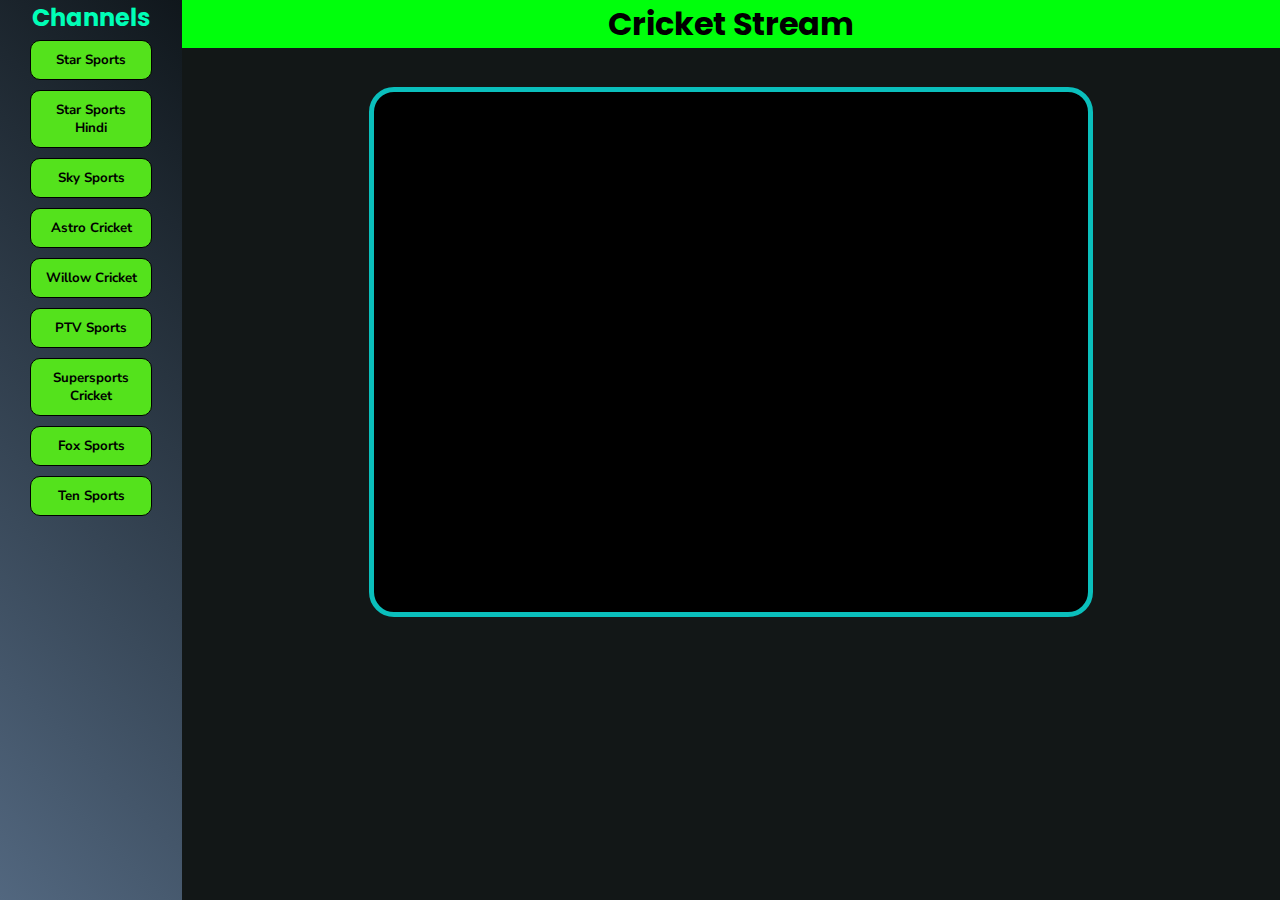
==== Cricket Stream.html @ 3d310bb6 "Cricket Stream" ====
<!DOCTYPE html>
<html lang="en">
<head>
    <meta charset="UTF-8">
    <meta http-equiv="X-UA-Compatible" content="IE=edge">
    <meta name="viewport" content="width=device-width, initial-scale=1.0">
    <title>Cricket Stream</title>
    <link rel="shortcut icon" href="https://raw.githubusercontent.com/Gedipey/streams/main/favicon.ico">
	<link rel="stylesheet" href="style.css">
    <script src="https://kit.fontawesome.com/4b1a854c0b.js" crossorigin="anonymous"></script>
    <link href="https://maxcdn.bootstrapcdn.com/font-awesome/4.2.0/css/font-awesome.min.css" rel="stylesheet">
</head>
<body>
    <!--<h1>Star Sports English</h1>
    <iframe src=https://crichdplayer.xyz/embed2.php?id=starsp width=90% height=540 frameborder=0 scrolling=no allowfullscreen=true marginheight=0 marginwidth=0 webkitallowfullscreen mozallowfullscreen allowfullscreen></iframe>
    <h1>Sky Sports</h1>
    <iframe src=https://crichdplayer.xyz/embed2.php?id=skysp2 width=90% height=540 frameborder=0 scrolling=no allowfullscreen=true marginheight=0 marginwidth=0 webkitallowfullscreen mozallowfullscreen allowfullscreen></iframe>
    <h1>Astro Cricket</h1>
    <iframe src=https://crichdplayer.xyz/embed2.php?id=astrocric width=90% height=540 frameborder=0 scrolling=no allowfullscreen=true marginheight=0 marginwidth=0 webkitallowfullscreen mozallowfullscreen allowfullscreen></iframe>
-->
<div class="channels">
    <div class="menu-c">
    <h2>Channels</h2>
    <div id="bl1">
    <button name="menu_btn" id="menu_btn" type="button" style="background-color: transparent; border: none;" onclick="hide_menu()"><img src='https://raw.githubusercontent.com/Gedipey/streams/main/134216_menu_lines_hamburger_icon.svg' alt='menu'></button>
    </div>
    </div>
    <div id="btns">
    <button name="star_sports" class="btn" type="button" id="star_sports" onclick="loadchannel('Star Sports')">Star Sports</button>
    <button name="starsports_hindi" class="btn" type="button" id="starsports_hindi" onclick="loadchannel('Star Sports Hindi')">Star Sports Hindi</button>
    <button name="sky_sports" class="btn" type="button" id="sky_sports" onclick="loadchannel('Sky Sports')">Sky Sports</button>
    <button name="astro_cricket" class="btn" type="button" id="astro_cricket" onclick="loadchannel('Astro Cricket')">Astro Cricket</button>
    <button name="willow_cricket" class="btn" type="button" id="willow_cricket" onclick="loadchannel('Willow Cricket')">Willow Cricket</button>
    <button name="ptv_sports" class="btn" type="button" id="ptv_sports" onclick="loadchannel('PTV Sports')">PTV Sports</button>
    <button name="supersport" class="btn" type="button" id="supersport" onclick="loadchannel('SuperSports Cricket')">Supersports Cricket</button>
    <button name="fox_sports" class="btn" type="button" id="fox_sports" onclick="loadchannel('Fox Sports')">Fox Sports</button>
    <button name="ten sports" class="btn" type="button" id="ten sports" onclick="loadchannel('Ten Sports')">Ten Sports</button>
    </div>
</div>
<div id="disp">
    <h1 id="heads">Cricket Stream</h1>
    <iframe id="fr" src="abc" style="background-color: black;" width="65%" height="520px"  marginheight="0" marginwidth="0" scrolling="no" frameborder="0" allowfullscreen  allow="encrypted-media"></iframe>
</div>
<script src="index.js"></script>
</body>
</html>
---- style.css ----
@import url('https://fonts.googleapis.com/css2?family=Poppins&display=swap');
@import url('https://fonts.googleapis.com/css2?family=Nunito+Sans&display=swap');

* {
    margin: 0;
    padding: 0;
    box-sizing: border-box;
}
html,body {
    height: 100%;
    width: 100%;
    display: flex;
    justify-content: space-between;
    text-align: center;
    font-family: 'Poppins', sans-serif;
    background-color: hsl(180, 12%, 8%);
    background-image: url("https://raw.githubusercontent.com/Gedipey/streams/main/background-pattern-15.jpg");
}

@media (max-width: 580px) {
body {
    display: block;
}
#fr {
    width:98%;
}

.menu-c{
    display: flex;
    justify-content: center;
    text-align: center;
}

#btns {
    display: flex;
    flex-direction: column;
}

.btn {
    font-size: 16px;
}

#bl1 {
    position: absolute;
    top:0.5%;
    left: 85%;
}

}

#btns {
    display: flex;
    flex-direction: column;
}

#bl1 {
    display: none;
}

.menu-c {
    display: flex;
    justify-content: center;
}

i {
    margin:10px;
    transform: scale(2);
}

.btn {
    background-color: rgb(84 226 28);
    padding: 10px;
    font-weight: bold;
    margin: 5px;
    cursor: pointer;
    border-radius: 10px;
    border: 1px solid #000;
    font-family: 'Nunito Sans', sans-serif;
}

h1 {
    background-color: rgb(0 255 12);
    margin-bottom: 4%;
}
h2 {
    font-weight: bold;
    text-align: center;
    color: #00ffb7;
}
#disp {
    backdrop-filter: 10px ;
    width: 100%;
}
.channels {
    background: hsl(79, 63%, 50%);
    background-image: repeating-linear-gradient(60deg, #29323c 0%, #485563 100%);
    background-image: repeating-linear-gradient(45deg, #52677f 0%, #10171c 100%);
    display: flex;
    flex-direction: column;
    padding: 0 1.563rem;
}


#fr {
    border-radius: 20px;
    outline: 5px solid #0ABFBC;
    animation: anime 10s ease infinite;
}

@keyframes anime {
0% {
outline-color: rgb(123, 0, 245);
border-color: rgb(123, 0, 245);
}
10% {
border-color: rgb(0, 0, 255);
outline-color: rgb(0, 0, 255);
}
20% {
border-color: rgb(0, 191, 255);
outline-color: rgb(0, 191, 255);
}
30% {
border-color: rgb(0, 255, 0);
outline-color: rgb(0, 255, 0);
}
40% {
border-color: yellow;
outline-color: yellow;
}
50% {
border-color: orangered;
outline-color: orangered;
}
60% {
border-color: yellow;
outline-color: yellow;
}
70% {
border-color: rgb(0, 255, 0);
outline-color: rgb(0, 255, 0);
}
80% {
border-color: rgb(0, 191, 255);
outline-color: rgb(0, 191, 255);
}
90% {
border-color: rgb(0, 0, 255);
outline-color: rgb(0, 0, 255);
}
100% {
border-color: rgb(123, 0, 245);
outline-color: rgb(123, 0, 245);
}
}

@media (hover: hover) {
    .btn:hover {
        background-color: rgb(255, 111, 0);
        transform: rotate(5deg);
    }
}

@media (hover: none) {
    
}
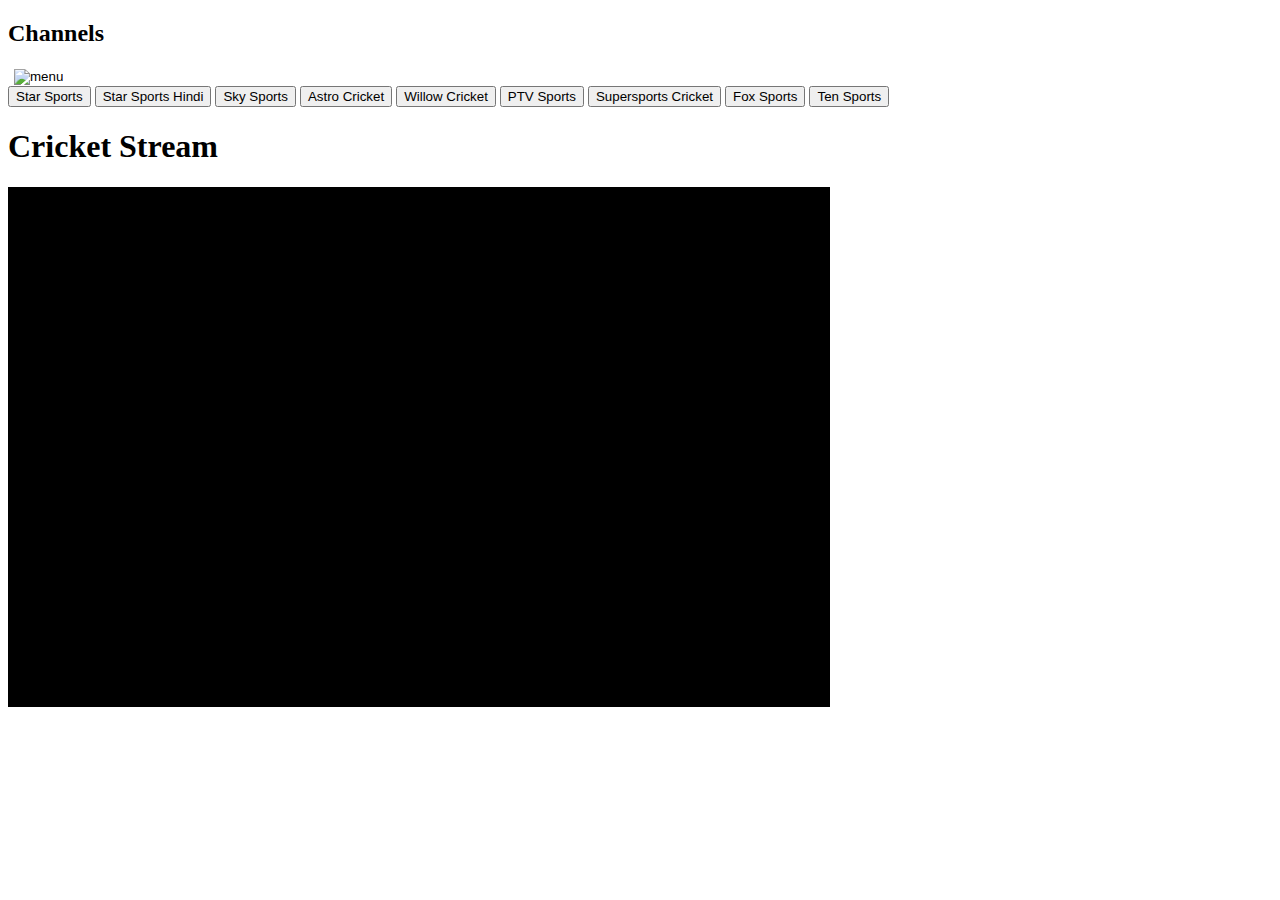
==== commit 98af47fc: "fix: navbar mobile view" ====
--- a/Cricket Stream.html
+++ b/Cricket Stream.html
@@ -6,7 +6,7 @@
     <meta name="viewport" content="width=device-width, initial-scale=1.0">
     <title>Cricket Stream</title>
     <link rel="shortcut icon" href="https://raw.githubusercontent.com/Gedipey/streams/main/favicon.ico">
-	<link rel="stylesheet" href="style.css">
+	<link rel="stylesheet" href="../static/style.css">
     <script src="https://kit.fontawesome.com/4b1a854c0b.js" crossorigin="anonymous"></script>
     <link href="https://maxcdn.bootstrapcdn.com/font-awesome/4.2.0/css/font-awesome.min.css" rel="stylesheet">
 </head>
@@ -41,6 +41,6 @@
     <h1 id="heads">Cricket Stream</h1>
     <iframe id="fr" src="abc" style="background-color: black;" width="65%" height="520px"  marginheight="0" marginwidth="0" scrolling="no" frameborder="0" allowfullscreen  allow="encrypted-media"></iframe>
 </div>
-<script src="index.js"></script>
+<script src="../static/index.js"></script>
 </body>
 </html>
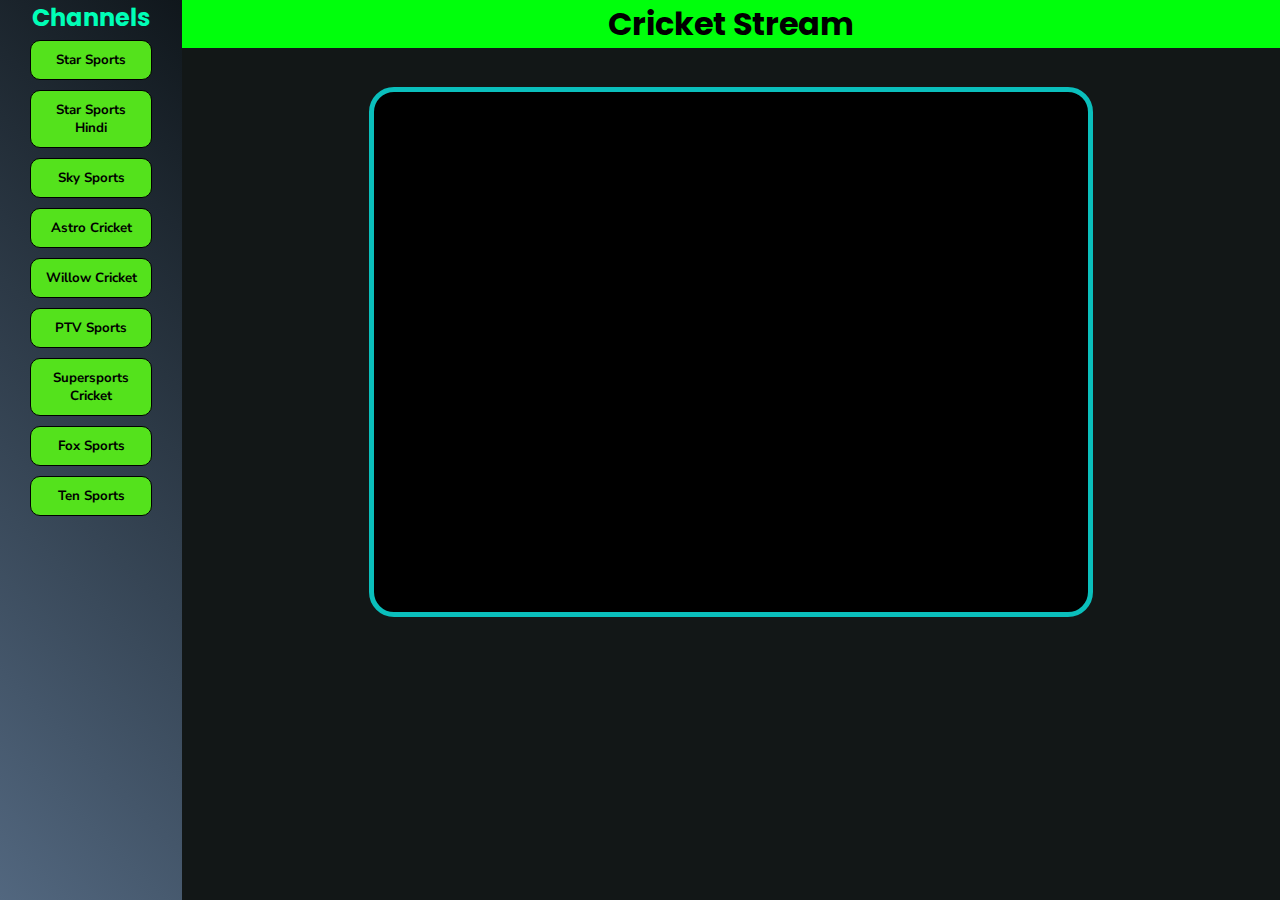
==== commit 931b7927: "fix: css and js" ====
--- a/Cricket Stream.html
+++ b/Cricket Stream.html
@@ -6,7 +6,7 @@
     <meta name="viewport" content="width=device-width, initial-scale=1.0">
     <title>Cricket Stream</title>
     <link rel="shortcut icon" href="https://raw.githubusercontent.com/Gedipey/streams/main/favicon.ico">
-	<link rel="stylesheet" href="../static/style.css">
+	<link rel="stylesheet" href="./style.css">
     <script src="https://kit.fontawesome.com/4b1a854c0b.js" crossorigin="anonymous"></script>
     <link href="https://maxcdn.bootstrapcdn.com/font-awesome/4.2.0/css/font-awesome.min.css" rel="stylesheet">
 </head>
@@ -41,6 +41,6 @@
     <h1 id="heads">Cricket Stream</h1>
     <iframe id="fr" src="abc" style="background-color: black;" width="65%" height="520px"  marginheight="0" marginwidth="0" scrolling="no" frameborder="0" allowfullscreen  allow="encrypted-media"></iframe>
 </div>
-<script src="../static/index.js"></script>
+<script src="./index.js"></script>
 </body>
 </html>
--- a/style.css
+++ b/style.css
@@ -0,0 +1,166 @@
+@import url('https://fonts.googleapis.com/css2?family=Poppins&display=swap');
+@import url('https://fonts.googleapis.com/css2?family=Nunito+Sans&display=swap');
+
+* {
+    margin: 0;
+    padding: 0;
+    box-sizing: border-box;
+}
+html,body {
+    height: 100%;
+    width: 100%;
+    display: flex;
+    justify-content: space-between;
+    text-align: center;
+    font-family: 'Poppins', sans-serif;
+    background-color: hsl(180, 12%, 8%);
+    background-image: url("https://raw.githubusercontent.com/Gedipey/streams/main/background-pattern-15.jpg");
+}
+
+@media (max-width: 580px) {
+body {
+    display: block;
+}
+#fr {
+    width:98%;
+}
+
+.menu-c{
+    display: flex;
+    justify-content: center;
+    text-align: center;
+}
+
+#btns {
+    display: flex;
+    flex-direction: column;
+}
+
+.btn {
+    font-size: 16px;
+}
+
+#bl1 {
+    position: absolute;
+    top:0.5%;
+    left: 85%;
+}
+
+}
+
+#btns {
+    display: flex;
+    flex-direction: column;
+}
+
+#bl1 {
+    display: none;
+}
+
+.menu-c {
+    display: flex;
+    justify-content: center;
+}
+
+i {
+    margin:10px;
+    transform: scale(2);
+}
+
+.btn {
+    background-color: rgb(84 226 28);
+    padding: 10px;
+    font-weight: bold;
+    margin: 5px;
+    cursor: pointer;
+    border-radius: 10px;
+    border: 1px solid #000;
+    font-family: 'Nunito Sans', sans-serif;
+}
+
+h1 {
+    background-color: rgb(0 255 12);
+    margin-bottom: 4%;
+}
+h2 {
+    font-weight: bold;
+    text-align: center;
+    color: #00ffb7;
+}
+#disp {
+    backdrop-filter: 10px ;
+    width: 100%;
+}
+.channels {
+    background: hsl(79, 63%, 50%);
+    background-image: repeating-linear-gradient(60deg, #29323c 0%, #485563 100%);
+    background-image: repeating-linear-gradient(45deg, #52677f 0%, #10171c 100%);
+    display: flex;
+    flex-direction: column;
+    padding: 0 1.563rem;
+}
+
+
+#fr {
+    border-radius: 20px;
+    outline: 5px solid #0ABFBC;
+    animation: anime 10s ease infinite;
+}
+
+@keyframes anime {
+0% {
+outline-color: rgb(123, 0, 245);
+border-color: rgb(123, 0, 245);
+}
+10% {
+border-color: rgb(0, 0, 255);
+outline-color: rgb(0, 0, 255);
+}
+20% {
+border-color: rgb(0, 191, 255);
+outline-color: rgb(0, 191, 255);
+}
+30% {
+border-color: rgb(0, 255, 0);
+outline-color: rgb(0, 255, 0);
+}
+40% {
+border-color: yellow;
+outline-color: yellow;
+}
+50% {
+border-color: orangered;
+outline-color: orangered;
+}
+60% {
+border-color: yellow;
+outline-color: yellow;
+}
+70% {
+border-color: rgb(0, 255, 0);
+outline-color: rgb(0, 255, 0);
+}
+80% {
+border-color: rgb(0, 191, 255);
+outline-color: rgb(0, 191, 255);
+}
+90% {
+border-color: rgb(0, 0, 255);
+outline-color: rgb(0, 0, 255);
+}
+100% {
+border-color: rgb(123, 0, 245);
+outline-color: rgb(123, 0, 245);
+}
+}
+
+@media (hover: hover) {
+    .btn:hover {
+        background-color: rgb(255, 111, 0);
+        transform: rotate(5deg);
+    }
+}
+
+@media (hover: none) {
+    
+}